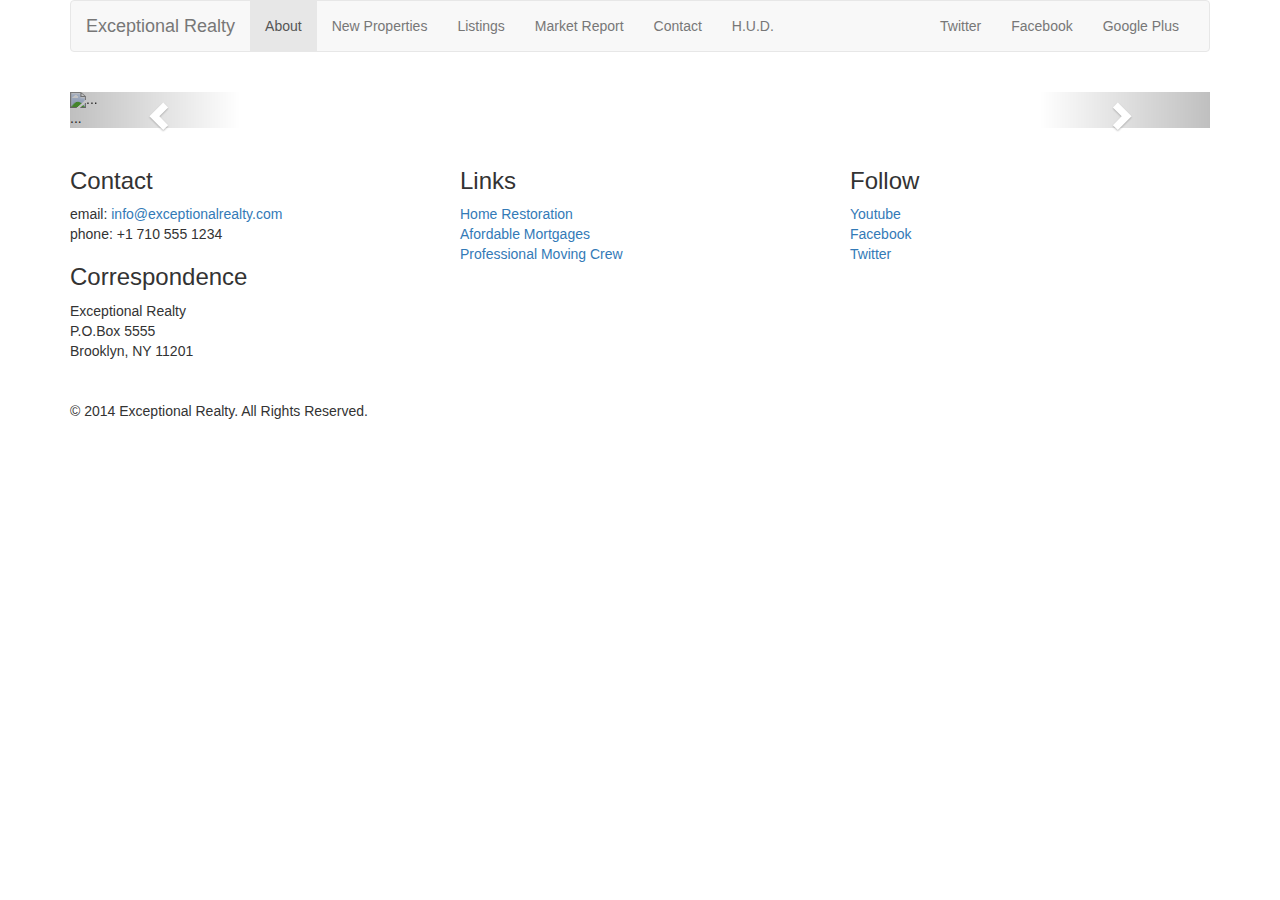
==== new-properties.html @ d9abc01c "add bootstrap carousel empty pic" ====
<!DOCTYPE html>
<html lang="en">
  <head>
    <meta charset="utf-8">
    <meta http-equiv="X-UA-Compatible" content="IE=edge">
    <meta name="viewport" content="width=device-width, initial-scale=1">
    <!-- The above 3 meta tags *must* come first in the head; any other head content must come *after* these tags -->
    <title>Exceptional Realty Group - Luxury Homes - About</title>

    <!-- Bootstrap -->
    <link href="css/bootstrap.min.css" rel="stylesheet">

    <!-- Custom Style -->
    <link rel="stylesheet" href="css/style.css">
    <!-- HTML5 shim and Respond.js for IE8 support of HTML5 elements and media queries -->
    <!-- WARNING: Respond.js doesn't work if you view the page via file:// -->
    <!--[if lt IE 9]>
      <script src="https://oss.maxcdn.com/html5shiv/3.7.2/html5shiv.min.js"></script>
      <script src="https://oss.maxcdn.com/respond/1.4.2/respond.min.js"></script>
    <![endif]-->
  </head>
  <body>

    <div class="container">

      <div class="row">
        <div class="col-sm-12">
          <nav class="navbar navbar-default">
            <div class="container-fluid">
              <!-- Brand and toggle get grouped for better mobile display -->
              <div class="navbar-header">
                <button type="button" class="navbar-toggle collapsed" data-toggle="collapse" data-target="#bs-example-navbar-collapse-1" aria-expanded="false">
                  <span class="sr-only">Toggle navigation</span>
                  <span class="icon-bar"></span>
                  <span class="icon-bar"></span>
                  <span class="icon-bar"></span>
                </button>
                <a class="navbar-brand" href="#">Exceptional Realty</a>
              </div>

              <!-- Collect the nav links, forms, and other content for toggling -->
              <div class="collapse navbar-collapse" id="bs-example-navbar-collapse-1">
                <!-- main nav links -->
                <ul class="nav navbar-nav">
                  <li class="active"><a href="#">About <span class="sr-only">(current)</span></a></li>
                  <li><a href="new-properties.html">New Properties</a></li>
                  <li><a href="#">Listings</a></li>
                  <li><a href="#">Market Report</a></li>
                  <li><a href="#">Contact</a></li>
                  <li><a href="http://hud.gov" target="_blank">H.U.D.</a></li>
                </ul>
                <!-- Social Nav Links -->
                <ul class="nav navbar-nav navbar-right">
                  <li><a class="twit" href="#" title="Twitter">Twitter</a></li>
                  <li><a class="fbook" href="#" title="Facebook">Facebook</a></li>
                  <li><a class="gplus" href="#" title="Google Plus">Google Plus</a></li>
                </ul>
              </div><!-- /.navbar-collapse -->
            </div><!-- /.container-fluid -->
          </nav>
        </div>
      </div>

      <div class="row">
        <div class="col-xs-12">
          <!-- Carousel -->
          <div id="carousel-example-generic" class="carousel slide" data-ride="carousel">
            <!-- Indicators -->
            <ol class="carousel-indicators">
              <li data-target="#carousel-example-generic" data-slide-to="0" class="active"></li>
              <li data-target="#carousel-example-generic" data-slide-to="1"></li>
              <li data-target="#carousel-example-generic" data-slide-to="2"></li>
            </ol>

            <!-- Wrapper for slides -->
            <div class="carousel-inner" role="listbox">
              <div class="item active">
                <img src="..." alt="...">
                <div class="carousel-caption">
                  ...
                </div>
              </div>
              <div class="item">
                <img src="..." alt="...">
                <div class="carousel-caption">
                  ...
                </div>
              </div>
              ...
            </div>

            <!-- Controls -->
            <a class="left carousel-control" href="#carousel-example-generic" role="button" data-slide="prev">
              <span class="glyphicon glyphicon-chevron-left" aria-hidden="true"></span>
              <span class="sr-only">Previous</span>
            </a>
            <a class="right carousel-control" href="#carousel-example-generic" role="button" data-slide="next">
              <span class="glyphicon glyphicon-chevron-right" aria-hidden="true"></span>
              <span class="sr-only">Next</span>
            </a>
          </div>

        </div> <!-- .col-xs-12 -->
      </div><!-- .row -->


      <div class="row">
        <div class="col-sm-4">
          <h3>Contact</h3>
          <p>
            email: <a href="mailto:info@exceptionalrealty.com">info@exceptionalrealty.com</a><br>
            phone: +1 710 555 1234
          </p>
          <h3>Correspondence</h3>
          <address>
            Exceptional Realty<br>
            P.O.Box 5555<br>
            Brooklyn, NY 11201
          </address>
        </div>

        <div class="col-sm-4">
          <h3>Links</h3>
          <p>
            <a href="#" target="_blank">Home Restoration</a><br>
            <a href="#" target="_blank">Afordable Mortgages</a><br>
            <a href="#" target="_blank">Professional Moving Crew</a>
          </p>
        </div>

        <div class="col-sm-4">
          <h3>Follow</h3>
          <p>
            <a href="#" target="_blank">Youtube</a><br>
            <a href="#" target="_blank">Facebook</a><br>
            <a href="#" target="_blank">Twitter</a>
          </p>
        </div>
      </div>

      <div class="row">
        <div class="col-sm-12">
          &copy; 2014 Exceptional Realty. All Rights Reserved.
        </div>
      </div>

    </div> <!-- container -->
  </div>

    <!-- jQuery (necessary for Bootstrap's JavaScript plugins) -->
    <script src="https://ajax.googleapis.com/ajax/libs/jquery/1.11.3/jquery.min.js"></script>
    <!-- Include all compiled plugins (below), or include individual files as needed -->
    <script src="js/bootstrap.min.js"></script>
  </body>
</html>
---- css/style.css ----
/*/////// MEDIA ////////*/

img, video, audio, iframe, table, form {
  width: 100%; /* IE */
  max-width: 100%; /* FF, Safari, Chrome */
}

/*/////// LAYOUT STYLES ////////*/

.row {
  margin-bottom: 20px;
}
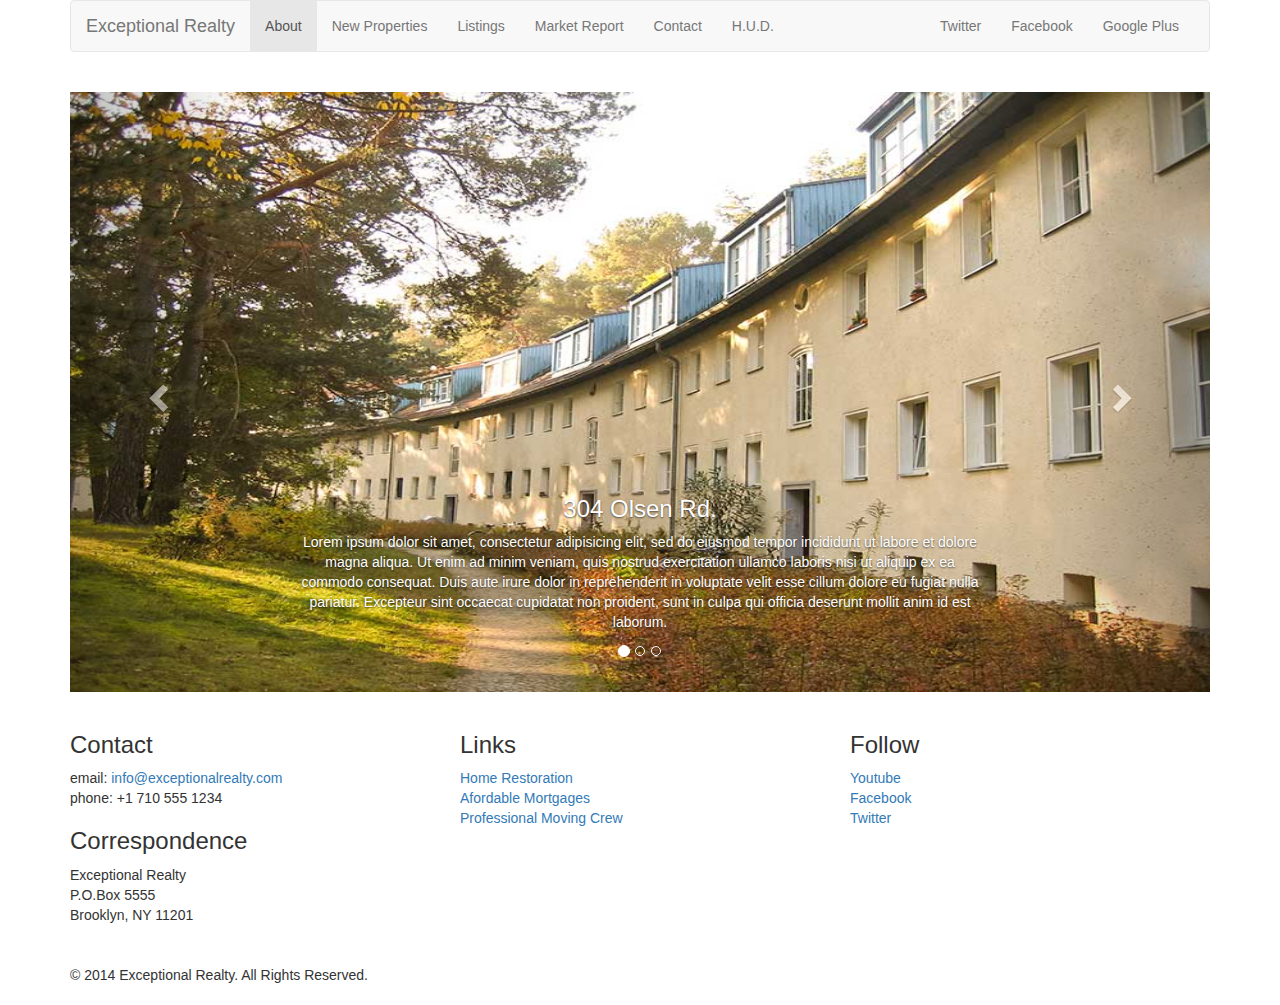
==== commit 3c388bd0: "add images and size adjustments to carousel" ====
--- a/new-properties.html
+++ b/new-properties.html
@@ -75,18 +75,23 @@
             <!-- Wrapper for slides -->
             <div class="carousel-inner" role="listbox">
               <div class="item active">
-                <img src="..." alt="...">
+                <img src="images/new-1.jpg" alt="304 Olsen Road">
                 <div class="carousel-caption">
-                  ...
+                  <h3>304 Olsen Rd.</h3>
+                  <p>
+                    Lorem ipsum dolor sit amet, consectetur adipisicing elit, sed do eiusmod tempor incididunt ut labore et dolore magna aliqua. Ut enim ad minim veniam, quis nostrud exercitation ullamco laboris nisi ut aliquip ex ea commodo consequat. Duis aute irure dolor in reprehenderit in voluptate velit esse cillum dolore eu fugiat nulla pariatur. Excepteur sint occaecat cupidatat non proident, sunt in culpa qui officia deserunt mollit anim id est laborum.
+                  </p>
                 </div>
               </div>
               <div class="item">
-                <img src="..." alt="...">
+                <img src="images/new-2.jpg" alt="9872 Freemont Drive">
                 <div class="carousel-caption">
-                  ...
+                  <h3>9872 Freemont Dr.</h3>
+                  <p>
+                    Lorem ipsum dolor sit amet, consectetur adipisicing elit, sed do eiusmod tempor incididunt ut labore et dolore magna aliqua. Ut enim ad minim veniam, quis nostrud exercitation ullamco laboris nisi ut aliquip ex ea commodo consequat. Duis aute irure dolor in reprehenderit in voluptate velit esse cillum dolore eu fugiat nulla pariatur. Excepteur sint occaecat cupidatat non proident, sunt in culpa qui officia deserunt mollit anim id est laborum.
+                  </p>
                 </div>
               </div>
-              ...
             </div>
 
             <!-- Controls -->
--- a/css/style.css
+++ b/css/style.css
@@ -10,3 +10,35 @@
 .row {
   margin-bottom: 20px;
 }
+
+/*/////// CAROUSEL STYLES ////////*/
+
+#carousel-example-generic .item img {
+  height: auto;
+}
+
+.carousel-caption p {
+  display: none;
+}
+
+@media only screen and (min-width: 768px) {
+  #carousel-example-generic .item img {
+    height: 384px;
+  }
+}
+
+@media only screen and (min-width: 992px) {
+  #carousel-example-generic .item img {
+    height: 496px;
+  }
+
+  .carousel-caption p {
+    display: block;
+  }
+}
+
+@media only screen and (min-width: 1200px) {
+  #carousel-example-generic .item img {
+    height: 600px;
+  }
+}
